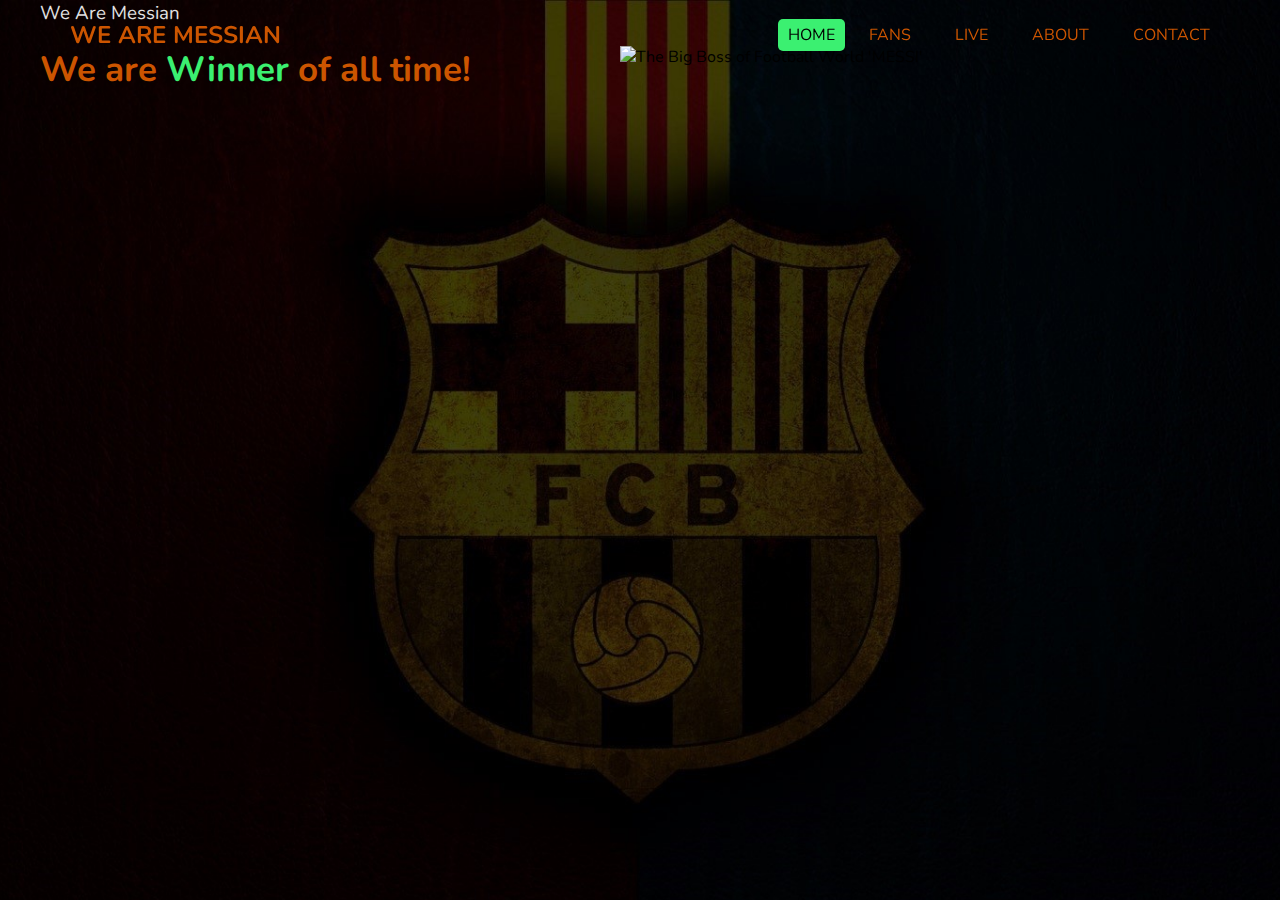
==== index.html @ c671e572 "entiring commint" ====
<!DOCTYPE html>
<html lang="en">
<head>
    <meta charset="UTF-8">
    <meta http-equiv="X-UA-Compatible" content="IE=edge">
    <meta name="viewport" content="width=device-width, initial-scale=1.0">
    <link rel="stylesheet" href="style.css">
    <title>First Website by Tasirul Islam</title>
    <script src="https://kit.fontawesome.com/4cdb10eb26.js" crossorigin="anonymous"></script>
</head>
<body>
    <header>

        <nav class="navbar">
            <input type="checkbox" id="check">
            <label for="check" class="checkbtn">
                <i class="fas fa-bars"></i>
            </label>
            <div class="logo">
                <h2 class="logoText">We Are MESSIAN</h2>
            </div>
            
            <ul class="nvbrtools">
                <li><a  class="active" href="#">Home</a></li>
                <li><a href="#">Fans</a></li>
                <li><a href="#">Live</a></li>
                <li><a href="#">About</a></li>
                <li><a href="#">Contact</a></li>
            </ul>
        </nav>
        
        <div class="hero-area">

            <div class="heroTitle">
                <h3>We Are Messian</h3>
                <h2>We are <span>Winner</span> of all time!</h2>
            </div>

            <div class="heroImg">
                <img src="image/messi.png" alt="The Big Boss of Football World 'MESSI'">
            </div>

        </div>

    </header>

</body>
</html>
---- style.css ----
@import url('https://fonts.googleapis.com/css2?family=Catamaran:wght@300&family=Nunito:wght@300;400;500;600;700;800&display=swap');

*{
    margin: 0;
    padding: 0;
    box-sizing: border-box;
    list-style: none;
    text-decoration: none;
    font-family: 'Nunito', sans-serif;
}



/* Header Part Start  */

header{
    background: url(image/headerBg.jpg);
    background-position: center;
    background-repeat: no-repeat;
    background-size: cover;
    object-fit: cover;
    width: 100%;
    height: 100vh;
    overflow: hidden;
}


.navbar{
    background: transparent;
    width: 100%;
    height: 70px;
    position: fixed;
}

#check{
    display: none;
}

.checkbtn{
    color: #3bf071;
    float: right;
    margin-right: 50px;
    font-size: 25px;
    line-height: 70px;
    display: none;
}


.logo{
    font-family: 'Nunito', sans-serif;
    font-weight:500px;
    text-transform: uppercase;
    margin-left: 70px;
    color: #CC5500;
    float: left;
    line-height: 70px;
}

.nvbrtools{
    margin-right: 50px;
    float: right;
    line-height: 70px;
}

.nvbrtools li{
    display: inline-block;
}

.nvbrtools > li > a{
    color: #CC5500;
    font-family: 'Nunito', sans-serif;
    text-transform: uppercase;
    padding: 15px 20px;
    transition: 0.5s;
}

.nvbrtools .active{
    background-color:#3bf071 ;
    color: black;
    padding: 5px 10px;
    border-radius: 5px;
}

.nvbrtools > li > a:hover{
    background-color:#3bf071 ;
    color: black;
    padding: 5px 10px;
    border-radius: 5px;
}

/* Hero Area Start  */

.hero-area{
    display: flex;
    justify-content: space-between;
    align-items: center;
    width: 1200px;
    margin: auto;
}

.heroTitle > h3{
    color: #e2e2e2;
    font-weight: normal;
}

.heroTitle h2{
    color: #CC5500;
    font-size: 35px;
    margin: 20px 0;
}

.heroTitle h2 > span{
    color: #3bf071;
}

.heroImg{
    width: 60%;

}

.hero-area > .heroImg > img{
    width: 100%;
    height: 100vh;
    object-fit: cover;
    margin-left: 100px;
}

@media screen and (max-width: 1100px) {
    .checkbtn{
        color: #3bf071;
        float: right;
        margin-right: 30px;
        font-size: 25px;
        line-height: 70px;
        display: block;
    }

    .logo{
        margin-left: 30px;
    }
    
    .nvbrtools{
        background-color: #080827;
        width: 100%;
        height: 100vh;
        position: fixed;
        top: 70px;
        right: -100%;
        margin-right: 0;
        padding-top: 100px;
        transition: 0.5s all ease;
    }

    .nvbrtools li{
        display: block;
        text-align: center;
        font-size: 25px;
    }

    #check:checked ~ .nvbrtools{
        right: 0;
    }

    .hero-area{
        display: block;
        
        margin: 0 30px;
        margin-right: 30px;
        
    }

    .heroTitle{
        
        margin-top:200px;
    }
    
    .heroTitle > h3{
        color: #e2e2e2;
        font-weight: normal;
    }
    
    .heroTitle h2{
        color: #CC5500;
        font-size: 25px;
        
    }
    
    .heroTitle h2 > span{
        color: #3bf071;
    }
    
    .heroImg{
        width: 500px;
        margin-left: -100px;
    }
    
    .hero-area > .heroImg > img{
        width: 100%;
        height: 100%;
        margin-top: 50px;
        margin-right: 200px;
        
    }
}
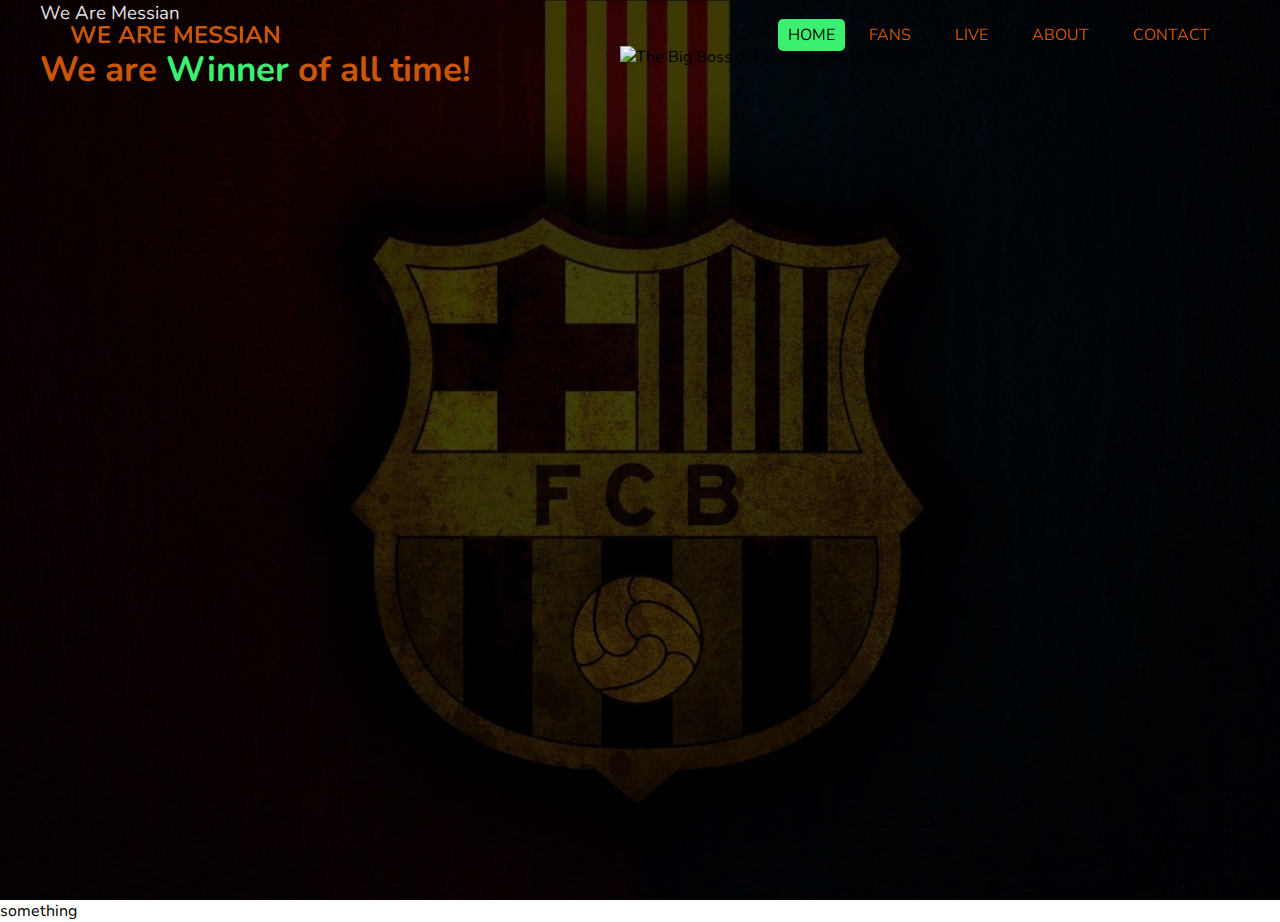
==== commit 99897fe8: "testing" ====
--- a/index.html
+++ b/index.html
@@ -44,5 +44,7 @@
 
     </header>
 
+    something
+
 </body>
 </html>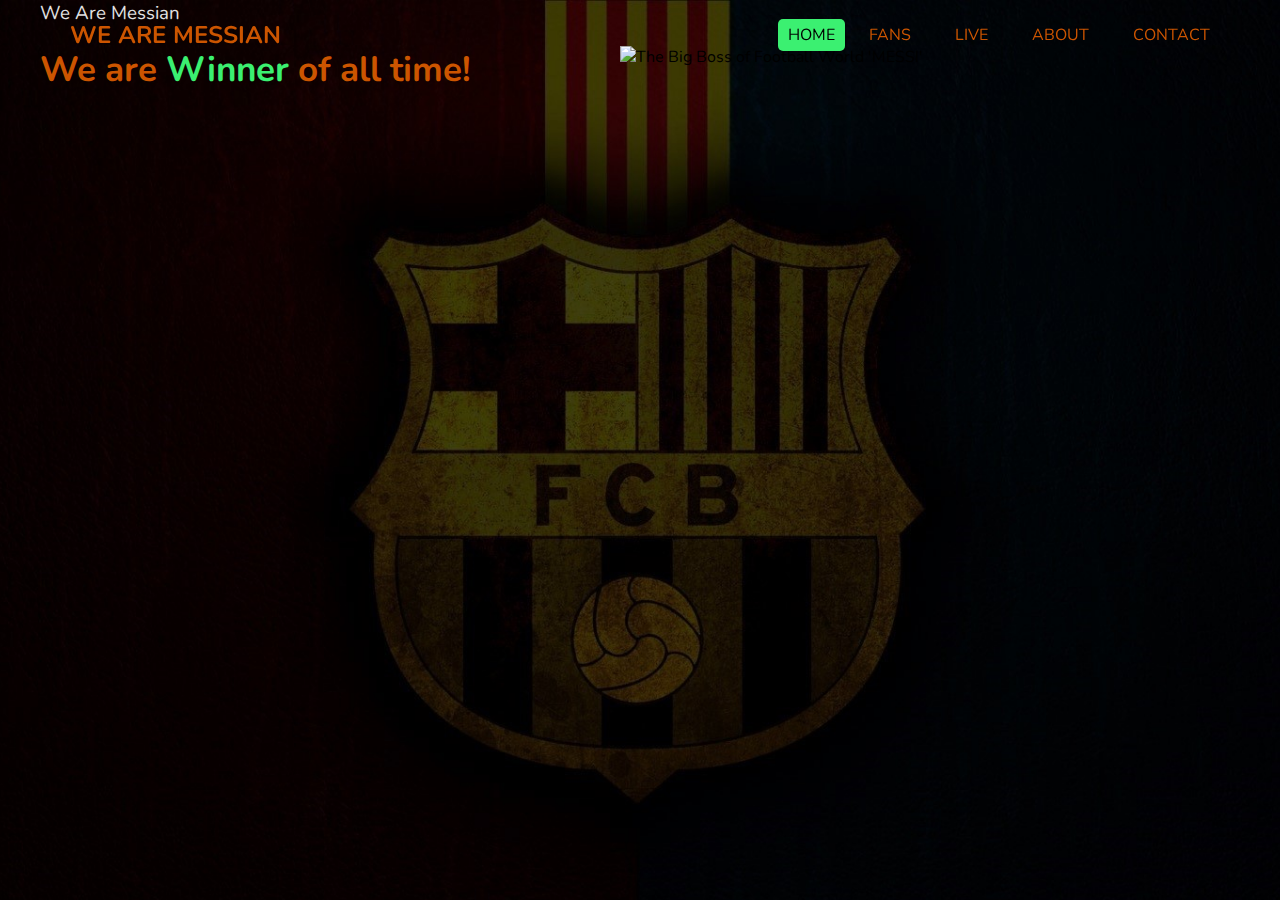
==== commit 12b4d029: "testing" ====
--- a/index.html
+++ b/index.html
@@ -44,7 +44,5 @@
 
     </header>
 
-    something
-
 </body>
 </html>